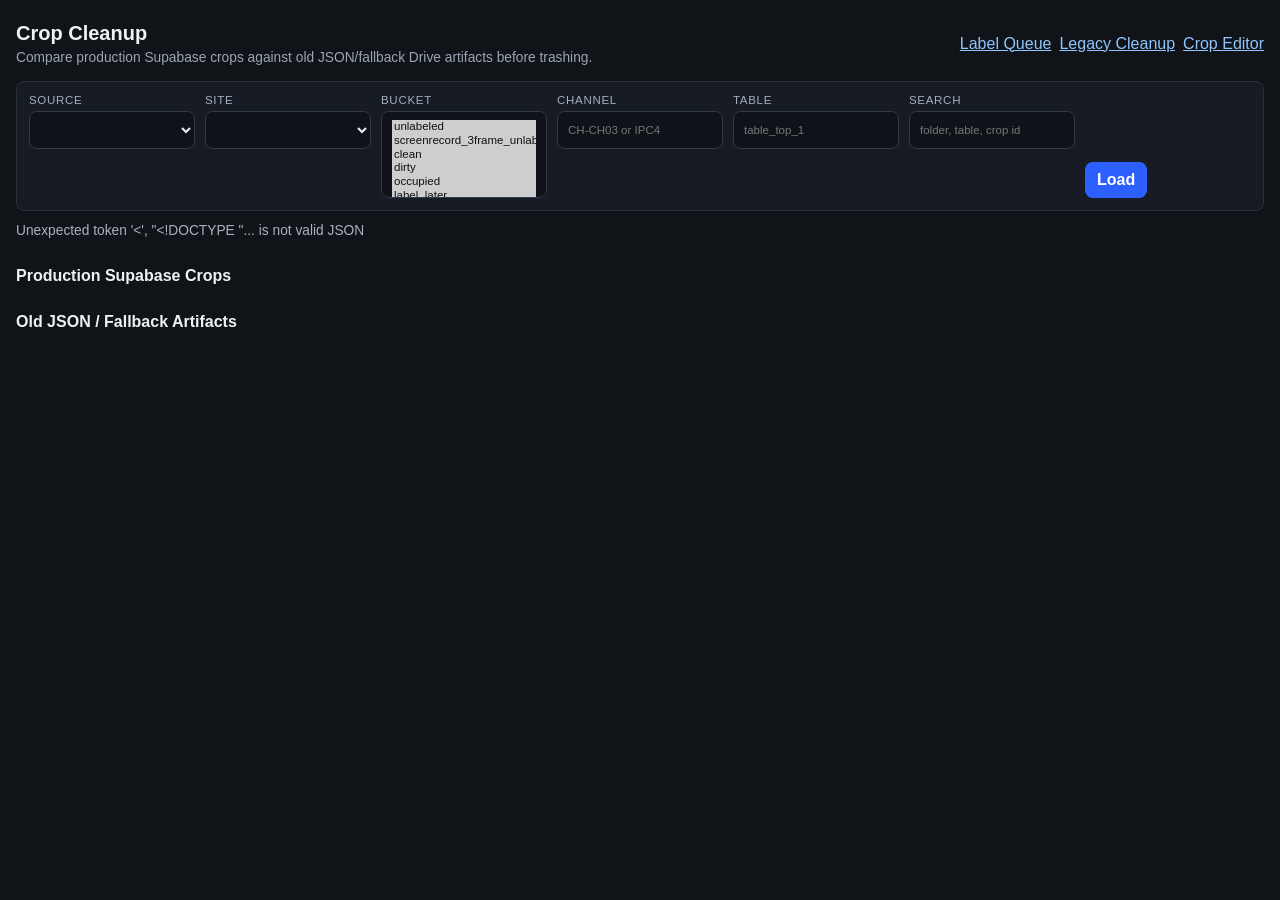
==== templates/crop_cleanup.html @ 80b73d26 "crop screenpt 2" ====
<!DOCTYPE html>
<html lang="en">
<head>
<meta charset="UTF-8" />
<meta name="viewport" content="width=device-width, initial-scale=1.0" />
<meta name="csrf-token" content="{{ csrf_token }}" />
<title>Crop Cleanup</title>
<style>
  *, *::before, *::after { box-sizing: border-box; }
  body {
    margin: 0;
    min-height: 100vh;
    font-family: -apple-system, BlinkMacSystemFont, "Segoe UI", sans-serif;
    background: #101318;
    color: #eef2f6;
  }
  button, input, select { font: inherit; }
  button {
    border: 0;
    border-radius: 8px;
    padding: 9px 12px;
    background: #2d5fff;
    color: #fff;
    font-weight: 700;
    cursor: pointer;
  }
  button.secondary { background: #252c36; color: #d9e0e8; }
  button.danger { background: #9a2a39; }
  button:disabled { opacity: 0.45; cursor: not-allowed; }
  a { color: #8fc5ff; }
  .shell { width: min(1540px, calc(100vw - 32px)); margin: 0 auto; padding: 22px 0 36px; }
  header { display: flex; justify-content: space-between; align-items: center; gap: 16px; margin-bottom: 16px; }
  h1 { font-size: 1.25rem; margin: 0 0 5px; }
  h2 { font-size: 1rem; margin: 18px 0 10px; }
  .muted { color: #9aa6b4; font-size: 0.86rem; }
  .toolbar {
    display: grid;
    grid-template-columns: repeat(7, minmax(120px, 1fr));
    gap: 10px;
    padding: 12px;
    border: 1px solid #29313c;
    border-radius: 8px;
    background: #171c24;
    margin-bottom: 12px;
  }
  label {
    display: flex;
    flex-direction: column;
    gap: 5px;
    color: #a4afbd;
    font-size: 0.72rem;
    text-transform: uppercase;
    letter-spacing: 0.06em;
  }
  input, select {
    width: 100%;
    min-height: 38px;
    border: 1px solid #303946;
    border-radius: 8px;
    background: #0f1319;
    color: #eef2f6;
    padding: 8px 10px;
    text-transform: none;
    letter-spacing: 0;
  }
  .actions { display: flex; flex-wrap: wrap; gap: 8px; align-items: flex-end; }
  .status { min-height: 26px; color: #a8b2bf; font-size: 0.86rem; margin-bottom: 10px; }
  .grid { display: grid; grid-template-columns: repeat(auto-fill, minmax(310px, 1fr)); gap: 12px; }
  .card {
    border: 1px solid #29313c;
    border-radius: 8px;
    background: #161b23;
    overflow: hidden;
  }
  .card-head { padding: 10px; border-bottom: 1px solid #262e39; }
  .card-title {
    overflow: hidden;
    text-overflow: ellipsis;
    white-space: nowrap;
    font-family: ui-monospace, SFMono-Regular, Menlo, monospace;
    font-size: 0.82rem;
  }
  .chips { display: flex; flex-wrap: wrap; gap: 5px; margin-top: 7px; }
  .chip {
    border: 1px solid #303946;
    border-radius: 999px;
    color: #aeb8c5;
    padding: 3px 7px;
    font-size: 0.72rem;
  }
  .frames { display: grid; grid-template-columns: repeat(3, minmax(0, 1fr)); gap: 6px; padding: 8px; }
  .frame, .reference {
    position: relative;
    aspect-ratio: 4 / 3;
    background: #0d1015;
    overflow: hidden;
  }
  .frame img, .reference img {
    width: 100%;
    height: 100%;
    object-fit: contain;
    display: block;
  }
  .reference svg {
    position: absolute;
    inset: 0;
    width: 100%;
    height: 100%;
    pointer-events: none;
  }
  .reference polygon {
    fill: rgba(64, 196, 130, 0.18);
    stroke: #40c482;
    stroke-width: 4;
    vector-effect: non-scaling-stroke;
  }
  .card-actions { display: flex; gap: 7px; padding: 0 8px 9px; }
  .card-actions button { flex: 1; padding: 8px; font-size: 0.82rem; }
  details { border-top: 1px solid #262e39; padding: 8px 10px 10px; }
  summary { cursor: pointer; color: #c2ccd8; font-size: 0.84rem; }
  .folder-list { margin: 8px 0 0; padding: 0; list-style: none; color: #9faab7; font-size: 0.78rem; }
  .folder-list li { padding: 4px 0; border-top: 1px solid #202832; }
  @media (max-width: 980px) {
    .toolbar { grid-template-columns: repeat(2, minmax(0, 1fr)); }
    header { align-items: flex-start; flex-direction: column; }
  }
</style>
</head>
<body>
  <main class="shell">
    <header>
      <div>
        <h1>Crop Cleanup</h1>
        <div class="muted">Compare production Supabase crops against old JSON/fallback Drive artifacts before trashing.</div>
      </div>
      <div class="actions">
        <a href="/">Label Queue</a>
        <a href="/cleanup/legacy">Legacy Cleanup</a>
        <a href="/crop-editor">Crop Editor</a>
      </div>
    </header>

    <section class="toolbar">
      <label>Source
        <select id="source"></select>
      </label>
      <label>Site
        <select id="site"></select>
      </label>
      <label>Bucket
        <select id="bucket" multiple size="5"></select>
      </label>
      <label>Channel
        <input id="channel" placeholder="CH-CH03 or IPC4" />
      </label>
      <label>Table
        <input id="table" placeholder="table_top_1" />
      </label>
      <label>Search
        <input id="query" placeholder="folder, table, crop id" />
      </label>
      <div class="actions">
        <button id="load">Load</button>
      </div>
    </section>

    <div id="status" class="status">Idle</div>

    <h2>Production Supabase Crops</h2>
    <section id="supabase-grid" class="grid"></section>

    <h2>Old JSON / Fallback Artifacts</h2>
    <section id="fallback-grid" class="grid"></section>
  </main>
  <script src="/static/crop_cleanup.js"></script>
</body>
</html>
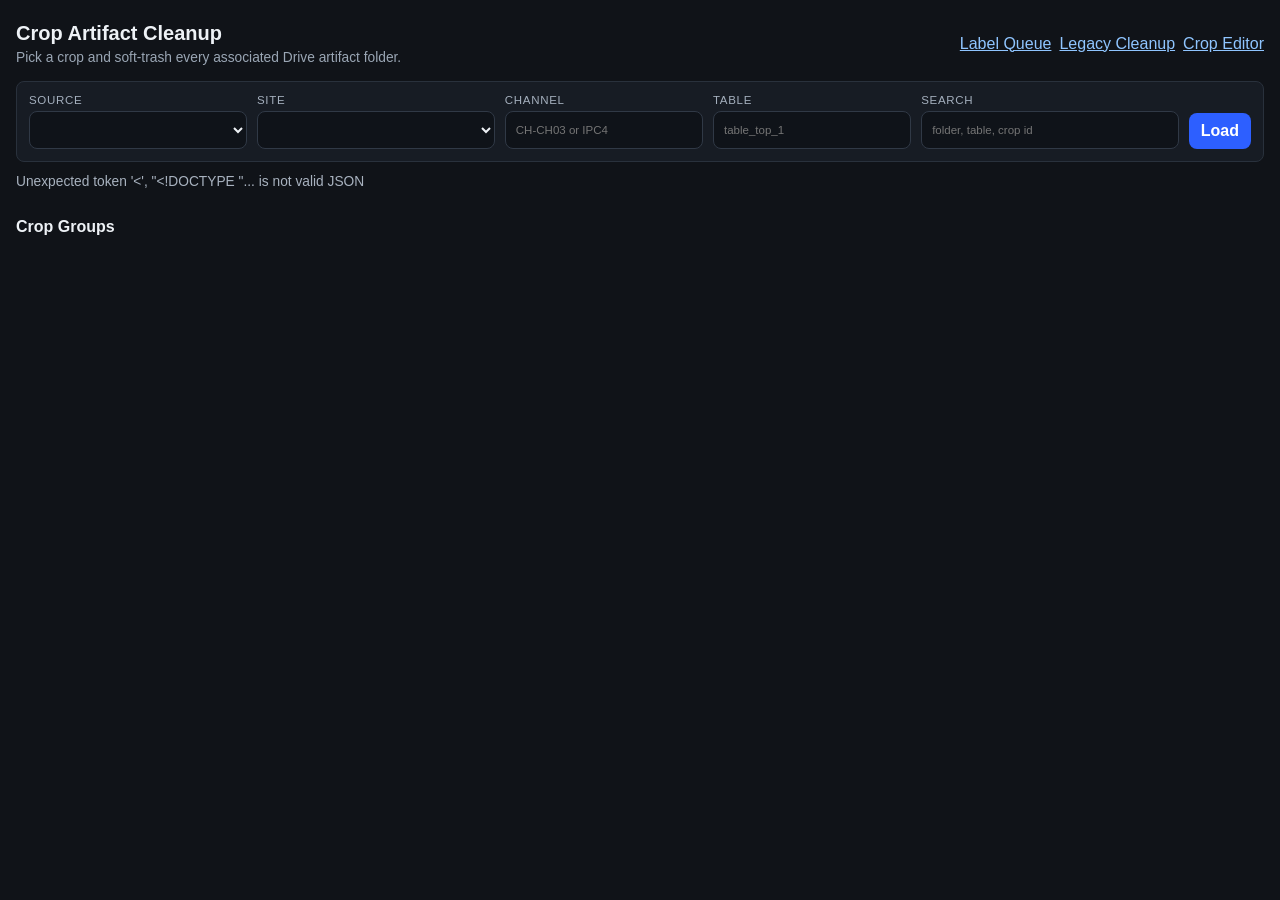
==== commit beb86875: "better crop cleanup page" ====
--- a/templates/crop_cleanup.html
+++ b/templates/crop_cleanup.html
@@ -33,9 +33,9 @@
   h1 { font-size: 1.25rem; margin: 0 0 5px; }
   h2 { font-size: 1rem; margin: 18px 0 10px; }
   .muted { color: #9aa6b4; font-size: 0.86rem; }
-  .toolbar {
-    display: grid;
-    grid-template-columns: repeat(7, minmax(120px, 1fr));
+	  .toolbar {
+	    display: grid;
+	    grid-template-columns: 1.1fr 1.2fr 1fr 1fr 1.3fr auto;
     gap: 10px;
     padding: 12px;
     border: 1px solid #29313c;
@@ -130,8 +130,8 @@
   <main class="shell">
     <header>
       <div>
-        <h1>Crop Cleanup</h1>
-        <div class="muted">Compare production Supabase crops against old JSON/fallback Drive artifacts before trashing.</div>
+	        <h1>Crop Artifact Cleanup</h1>
+	        <div class="muted">Pick a crop and soft-trash every associated Drive artifact folder.</div>
       </div>
       <div class="actions">
         <a href="/">Label Queue</a>
@@ -147,11 +147,8 @@
       <label>Site
         <select id="site"></select>
       </label>
-      <label>Bucket
-        <select id="bucket" multiple size="5"></select>
-      </label>
-      <label>Channel
-        <input id="channel" placeholder="CH-CH03 or IPC4" />
+	      <label>Channel
+	        <input id="channel" placeholder="CH-CH03 or IPC4" />
       </label>
       <label>Table
         <input id="table" placeholder="table_top_1" />
@@ -166,11 +163,8 @@
 
     <div id="status" class="status">Idle</div>
 
-    <h2>Production Supabase Crops</h2>
-    <section id="supabase-grid" class="grid"></section>
-
-    <h2>Old JSON / Fallback Artifacts</h2>
-    <section id="fallback-grid" class="grid"></section>
+	    <h2>Crop Groups</h2>
+	    <section id="fallback-grid" class="grid"></section>
   </main>
   <script src="/static/crop_cleanup.js"></script>
 </body>
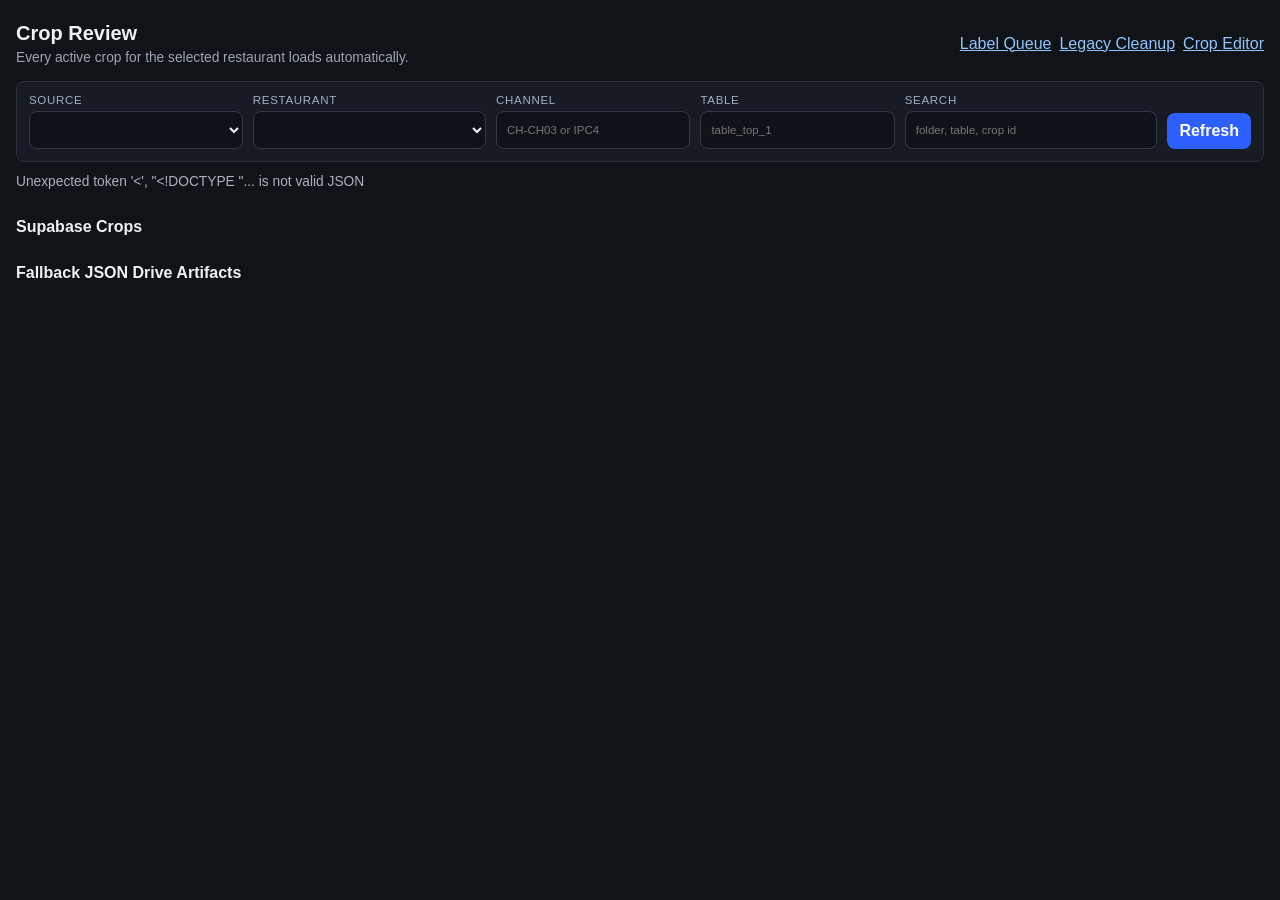
==== commit b00c1898: "better crop config screen" ====
--- a/templates/crop_cleanup.html
+++ b/templates/crop_cleanup.html
@@ -89,6 +89,14 @@
     font-size: 0.72rem;
   }
   .frames { display: grid; grid-template-columns: repeat(3, minmax(0, 1fr)); gap: 6px; padding: 8px; }
+  .crop-meta {
+    display: grid;
+    gap: 4px;
+    padding: 0 10px 10px;
+    color: #9faab7;
+    font-size: 0.76rem;
+    overflow-wrap: anywhere;
+  }
   .frame, .reference {
     position: relative;
     aspect-ratio: 4 / 3;
@@ -130,8 +138,8 @@
   <main class="shell">
     <header>
       <div>
-	        <h1>Crop Artifact Cleanup</h1>
-	        <div class="muted">Pick a crop and soft-trash every associated Drive artifact folder.</div>
+	        <h1>Crop Review</h1>
+	        <div class="muted">Every active crop for the selected restaurant loads automatically.</div>
       </div>
       <div class="actions">
         <a href="/">Label Queue</a>
@@ -144,7 +152,7 @@
       <label>Source
         <select id="source"></select>
       </label>
-      <label>Site
+      <label>Restaurant
         <select id="site"></select>
       </label>
 	      <label>Channel
@@ -157,13 +165,16 @@
         <input id="query" placeholder="folder, table, crop id" />
       </label>
       <div class="actions">
-        <button id="load">Load</button>
+        <button id="load">Refresh</button>
       </div>
     </section>
 
     <div id="status" class="status">Idle</div>
 
-	    <h2>Crop Groups</h2>
+	    <h2>Supabase Crops</h2>
+	    <section id="supabase-grid" class="grid"></section>
+
+	    <h2>Fallback JSON Drive Artifacts</h2>
 	    <section id="fallback-grid" class="grid"></section>
   </main>
   <script src="/static/crop_cleanup.js"></script>
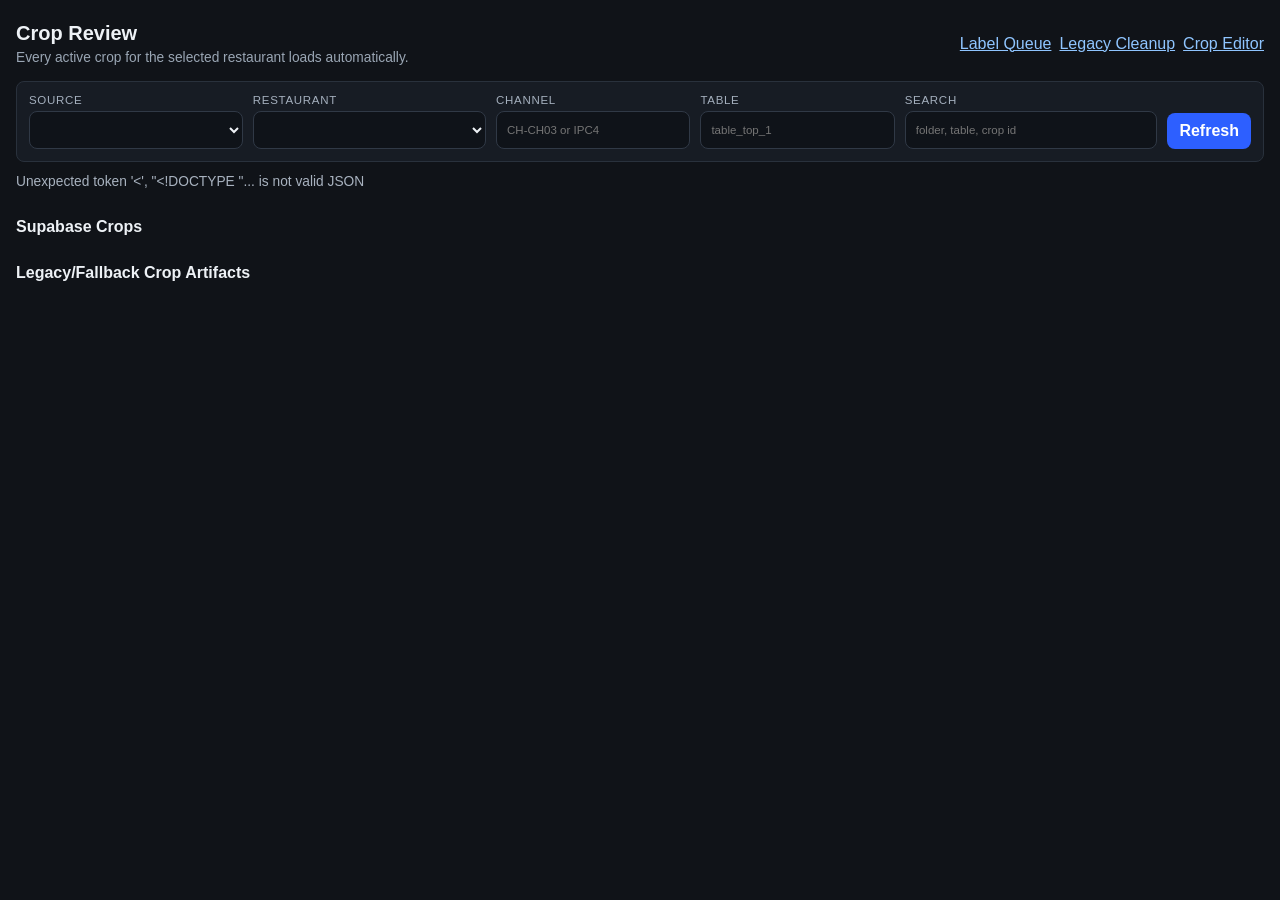
==== commit e4e59316: "rect" ====
--- a/templates/crop_cleanup.html
+++ b/templates/crop_cleanup.html
@@ -174,7 +174,7 @@
 	    <h2>Supabase Crops</h2>
 	    <section id="supabase-grid" class="grid"></section>
 
-	    <h2>Fallback JSON Drive Artifacts</h2>
+	    <h2>Legacy/Fallback Crop Artifacts</h2>
 	    <section id="fallback-grid" class="grid"></section>
   </main>
   <script src="/static/crop_cleanup.js"></script>
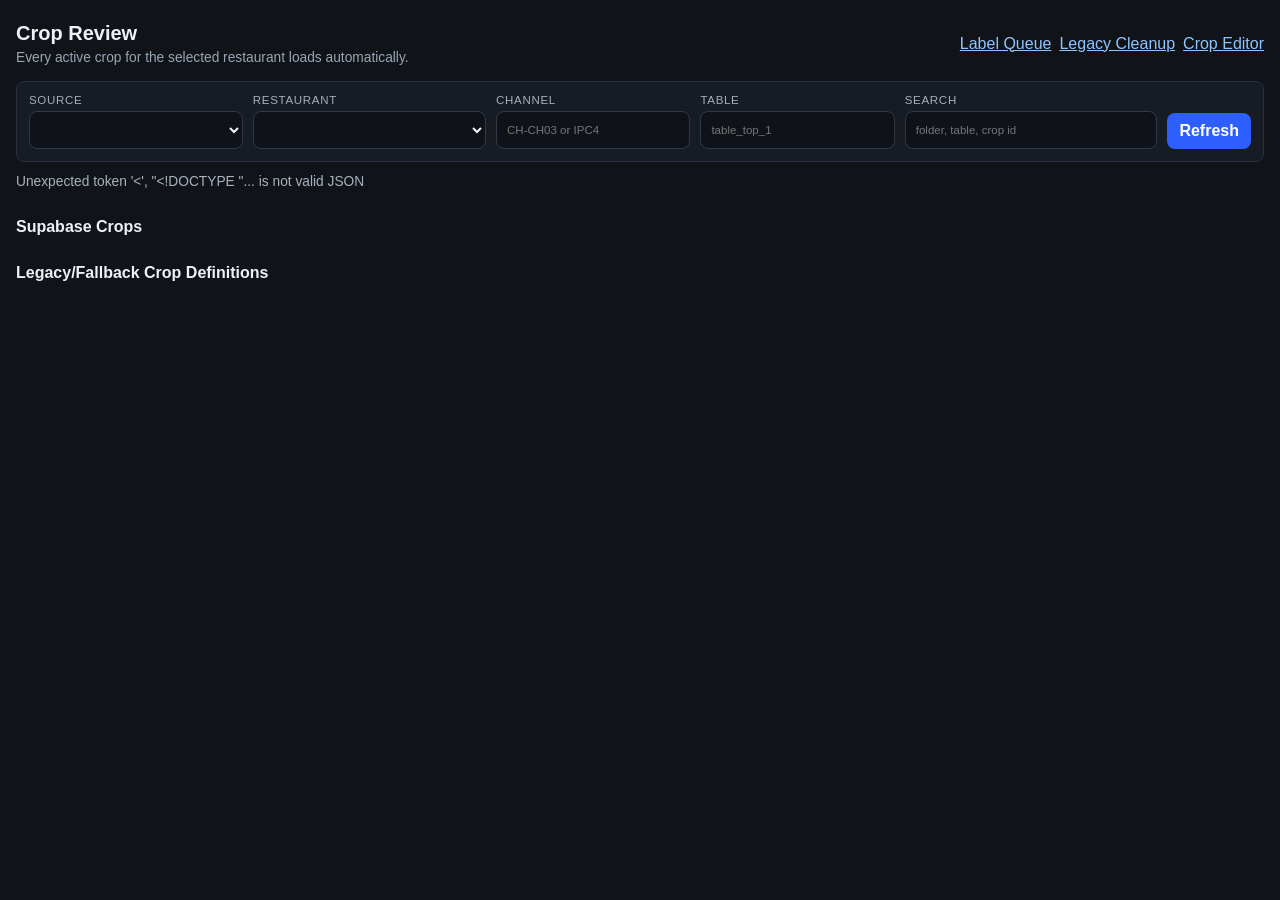
==== commit f48ae12a: "Show legacy crop definitions in cleanup" ====
--- a/templates/crop_cleanup.html
+++ b/templates/crop_cleanup.html
@@ -174,7 +174,7 @@
 	    <h2>Supabase Crops</h2>
 	    <section id="supabase-grid" class="grid"></section>
 
-	    <h2>Legacy/Fallback Crop Artifacts</h2>
+	    <h2>Legacy/Fallback Crop Definitions</h2>
 	    <section id="fallback-grid" class="grid"></section>
   </main>
   <script src="/static/crop_cleanup.js"></script>
